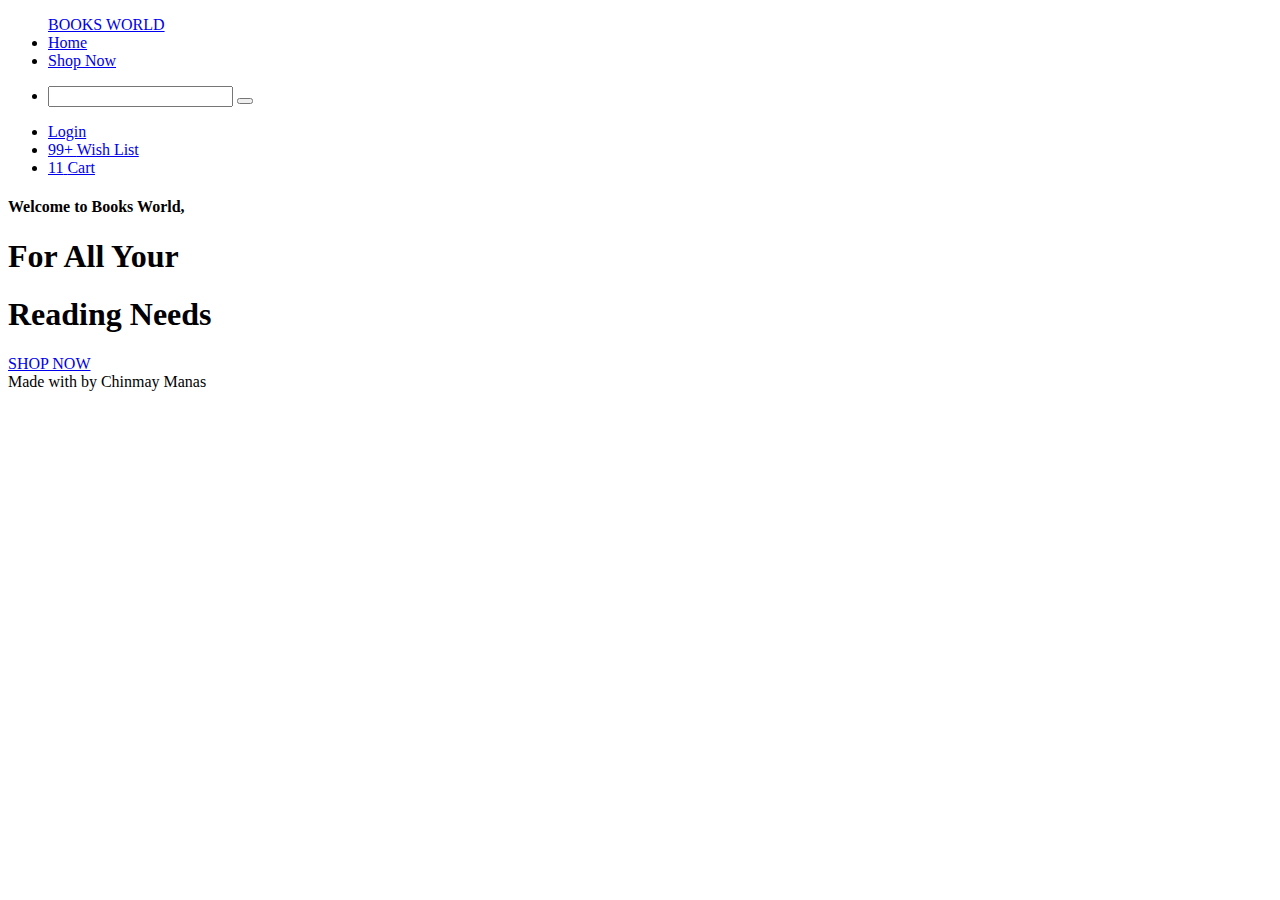
==== index.html @ 2e09668b "feat: add homepage" ====
<!DOCTYPE html>
<html lang="en">

<head>
  <!-- Meta Information -->
  <meta charset="UTF-8" />
  <meta http-equiv="X-UA-Compatible" content="IE=edge" />
  <meta name="viewport" content="width=device-width, initial-scale=1.0" />
  <meta name="author" content="Chinmay Manas" />
  <meta name="description"
    content="An ecommerce store for Books">

  <!-- Primary Meta Tags -->
  <title>Books World</title>
  <meta name="title" content="Aesthetic UI">
  <meta name="author" content="Chinmay Manas">
  <meta name="description"
    content="An ecommerce store for Books">

  <!-- Open Graph / Facebook -->
  <meta property="og:type" content="website">
  <meta property="og:url" content="https://aesthetic-store-dev.netlify.app/">
  <meta property="og:title" content="Books World">
  <meta property="og:description"
    content="An ecommerce store for Books">
  <meta property="og:image"
    content="https://raw.githubusercontent.com/pnchinmay/e-commerce-app/dev/assets/logo.png">

  <!-- Twitter -->
  <meta property="twitter:card" content="summary_large_image">
  <meta property="twitter:url" content="https://aesthetic-store-dev.netlify.app/">
  <meta property="twitter:title" content="Books World">
  <meta property="twitter:description"
    content="An ecommerce store for Books">
  <meta property="twitter:image"
    content="https://raw.githubusercontent.com/pnchinmay/e-commerce-app/dev/assets/logo.png">

  <!-- Optional Meta Tags -->
  <meta name="keywords"
    content="Books, book, e-commerce-app, books store">
  <meta name="robots" content="index, follow">
  <meta name="language" content="English">

  <!-- External Imports -->
  <link rel="icon" href="/assets/favicon.svg" />
  <!-- <link rel="stylesheet" href="/styles/main.css" /> -->
  <link rel="stylesheet" href="/styles/homepage.css" />
  <link rel="stylesheet" href="https://aesthetic-ui-dev1.netlify.app/styles/main.css" />

</head>

<body class="homepage-body">

  <header class="header">
    <!-- Navbar -->
    <nav class="navbar-top">
      <div class="navbar-section">
        <div>
          <ul class="nav-links">
            <a href="/index.html" class="brand">BOOKS WORLD</a>
            <li class="list-item-inline">
              <a href="index.html">Home</a>
            </li>
            <li class="list-item-inline">
              <a href="/pages/products.html">Shop Now</a>
            </li>
          </ul>
        </div>
        <ul class="nav-links">
          <li class="list-item-inline">
            <div class="search-bar input">
              <input type="text" />
              <button>
                <i class="fa fa-search" aria-hidden="true"></i>
              </button>
            </div>
          </li>
        </ul>

        <ul class="nav-links px-5">
          <li class="list-item-inline px-2">
            <a href="./pages/login.html" class="flex-column">
              <span class="badge-icon">
                  <i class="fas fa-user" aria-hidden="true"></i>
              </span>
              <span class="text-small pl-1">Login</span>
            </a>
          </li>
          <li class="list-item-inline px-2">
            <a href="./pages/wishlist-page.html">
              <span class="badge-icon">
                  <span class="badge badge-red">99+</span>
                  <i class="fas fa-heart" aria-hidden="true"></i>
              </span>
              <span class="text-small pl-2">Wish List</span>
            </a>
          </li>
          <li class="list-item-inline px-2">
            <a href="./pages/cart-page.html">
              <span class="badge-icon">
                  <span class="badge badge-red">11</span>
                  <i class="fas fa-shopping-cart" aria-hidden="true"></i>
              </span>
              <span class="text-small pl-2">Cart</span>
            </a>
          </li>
        </ul>
      </div>
    </nav>
  </header>

  <!-- Main content -->
  <main>
      <div class="home-img-container">
        <div class="homepage-overlay">
          <div class="text-container">
            <div class="main-text">
              <h4>Welcome to <span class="text-primary-color text-uppercase text-bold">Books World</span>,</h4>
            </div>
            <div>
              <h1 class="main-text-title">For All Your</h1>
              <h1 class="main-text-title">Reading Needs</h1>
            </div>
            <a href="./pages/product.html" class="btn btn-solid-primary">SHOP NOW</a>
          </div>
        </div>
      </div>
  </main>

  <!-- Footer -->
  <footer class="footer-homepage text-center">
    <div class="footer-header mb-1">
      Made with <i class="fas fa-heart" aria-hidden="true"></i> by Chinmay Manas
    </div>
    <div class="footer-social-handles">
      <a href="https://github.com/pnchinmay" aria-label="Github Profile" target="_blank"><i class="fab fa-github"></i></a>
      <a href="https://twitter.com/pnchinmay" aria-label="Twitter Profile" target="_blank"><i class="fab fa-twitter"></i></a>
      <a href="https://www.linkedin.com/in/pnchinmay" aria-label="LinkedIn Profile" target="_blank"><i class="fab fa-linkedin-in"></i></a>
    </div>
  </footer>
</body>

</html>
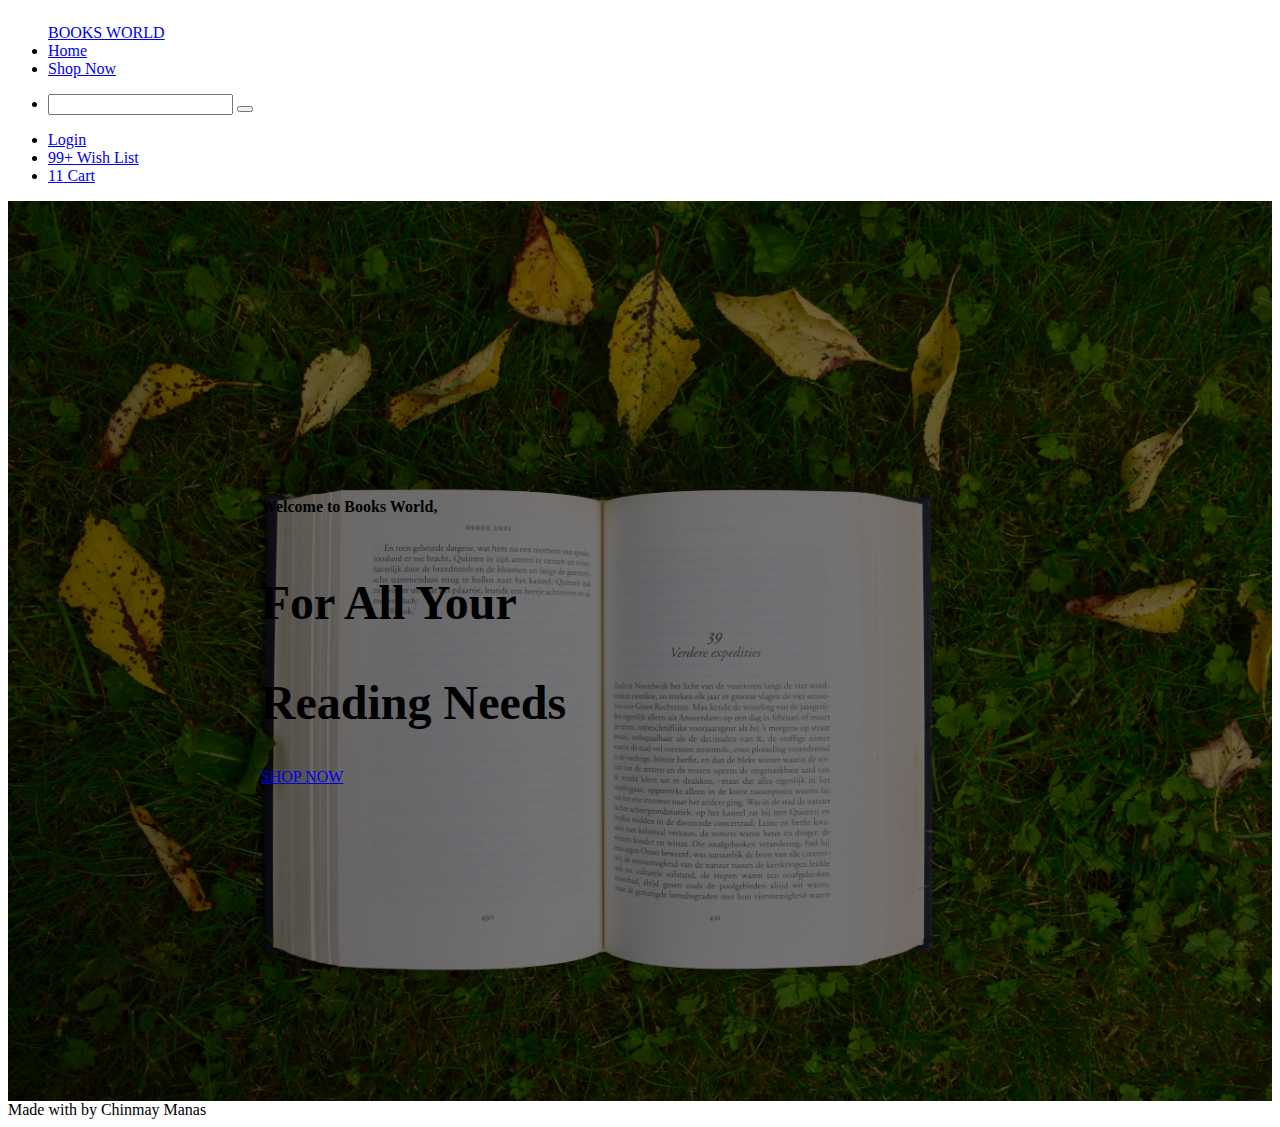
==== commit ec4032b1: "fix: minor fixes" ====
--- a/index.html
+++ b/index.html
@@ -12,7 +12,7 @@
 
   <!-- Primary Meta Tags -->
   <title>Books World</title>
-  <meta name="title" content="Aesthetic UI">
+  <meta name="title" content="Books World">
   <meta name="author" content="Chinmay Manas">
   <meta name="description"
     content="An ecommerce store for Books">
@@ -43,7 +43,6 @@
 
   <!-- External Imports -->
   <link rel="icon" href="/assets/favicon.svg" />
-  <!-- <link rel="stylesheet" href="/styles/main.css" /> -->
   <link rel="stylesheet" href="/styles/homepage.css" />
   <link rel="stylesheet" href="https://aesthetic-ui-dev1.netlify.app/styles/main.css" />
 
@@ -59,7 +58,7 @@
           <ul class="nav-links">
             <a href="/index.html" class="brand">BOOKS WORLD</a>
             <li class="list-item-inline">
-              <a href="index.html">Home</a>
+              <a href="/index.html">Home</a>
             </li>
             <li class="list-item-inline">
               <a href="/pages/products.html">Shop Now</a>
@@ -79,7 +78,7 @@
 
         <ul class="nav-links px-5">
           <li class="list-item-inline px-2">
-            <a href="./pages/login.html" class="flex-column">
+            <a href="/pages/login.html" class="flex-column">
               <span class="badge-icon">
                   <i class="fas fa-user" aria-hidden="true"></i>
               </span>
@@ -87,7 +86,7 @@
             </a>
           </li>
           <li class="list-item-inline px-2">
-            <a href="./pages/wishlist-page.html">
+            <a href="/pages/wishlist-page.html">
               <span class="badge-icon">
                   <span class="badge badge-red">99+</span>
                   <i class="fas fa-heart" aria-hidden="true"></i>
@@ -96,7 +95,7 @@
             </a>
           </li>
           <li class="list-item-inline px-2">
-            <a href="./pages/cart-page.html">
+            <a href="/pages/cart-page.html">
               <span class="badge-icon">
                   <span class="badge badge-red">11</span>
                   <i class="fas fa-shopping-cart" aria-hidden="true"></i>
@@ -121,7 +120,7 @@
               <h1 class="main-text-title">For All Your</h1>
               <h1 class="main-text-title">Reading Needs</h1>
             </div>
-            <a href="./pages/product.html" class="btn btn-solid-primary">SHOP NOW</a>
+            <a href="/pages/products.html" class="btn btn-solid-primary">SHOP NOW</a>
           </div>
         </div>
       </div>
--- a/styles/homepage.css
+++ b/styles/homepage.css
@@ -0,0 +1,53 @@
+.homepage-body {
+    display: flex;
+    flex-direction: column;
+}
+.home-img-container {
+    position: relative;
+    top: 0;
+    bottom: 0;
+    width: 100%;
+    background-image: url("/assets/images/homepage.jpg");
+    background-repeat: no-repeat;
+    background-position: center;
+    background-size: cover;
+    height: 100vh;
+}
+.homepage-overlay {
+    position: relative;
+    top: 0;
+    bottom: 0;
+    width: 100%;
+    background: rgba(0, 0, 0, 0.5);
+    height: 100vh;
+}
+
+.text-container {
+    position: absolute;
+    bottom: 35%;
+    left: 20%;
+}
+
+.main-text {
+    color: var(--bg-primary);
+    display: flex;
+    flex-direction: column;
+    gap: 1rem
+}
+
+.main-text-title {
+    color: var(--bg-primary);
+    text-align: left;
+    font-size: 3rem;
+    line-height: 1.4;
+}
+
+.home-img-container .overlay {
+    position: absolute;
+    top: 0;
+    bottom: 0;
+    background: rgb(0, 0, 0);
+    background: rgba(0, 0, 0, 0.5);
+    width: 100%;
+    transition: .5s ease;
+}